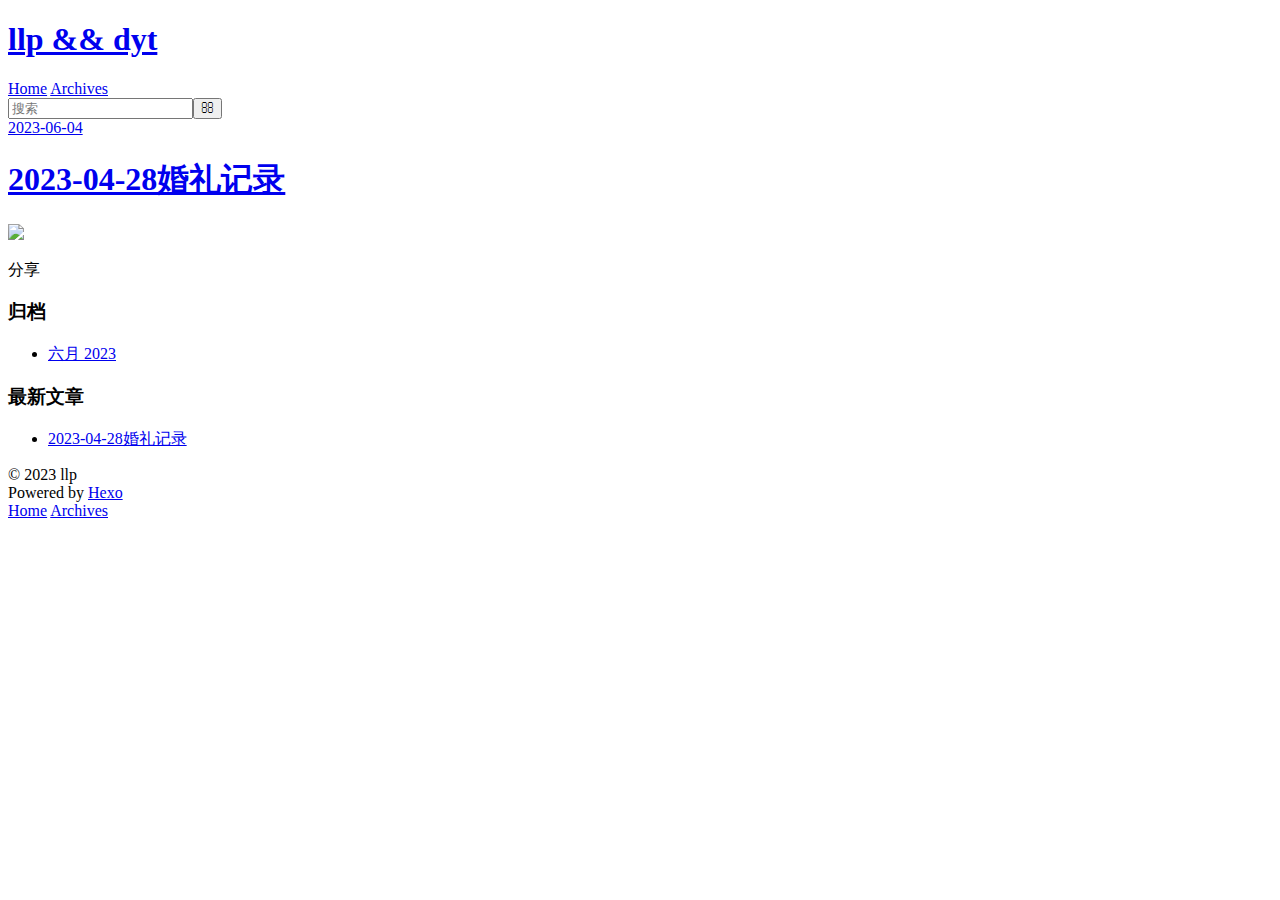
==== index.html @ 1c28a3cb "Site updated: 2023-06-04 13:33:23" ====
<!DOCTYPE html>
<html>
<head>
  <meta charset="utf-8">
  
  
  <title>llp &amp;&amp; dyt</title>
  <meta name="viewport" content="width=device-width, initial-scale=1, shrink-to-fit=no">
  <meta property="og:type" content="website">
<meta property="og:title" content="llp &amp;&amp; dyt">
<meta property="og:url" content="https://yang-l-fan.github.io/index.html">
<meta property="og:site_name" content="llp &amp;&amp; dyt">
<meta property="og:locale" content="zh_CN">
<meta property="article:author" content="llp">
<meta name="twitter:card" content="summary">
  
    <link rel="alternate" href="/atom.xml" title="llp && dyt" type="application/atom+xml">
  
  
    <link rel="shortcut icon" href="/favicon.png">
  
  
    
<link rel="stylesheet" href="https://cdn.jsdelivr.net/npm/typeface-source-code-pro@0.0.71/index.min.css">

  
  
<link rel="stylesheet" href="/css/style.css">

  
    
<link rel="stylesheet" href="/fancybox/jquery.fancybox.min.css">

  
  
<meta name="generator" content="Hexo 6.3.0"></head>

<body>
  <div id="container">
    <div id="wrap">
      <header id="header">
  <div id="banner"></div>
  <div id="header-outer" class="outer">
    <div id="header-title" class="inner">
      <h1 id="logo-wrap">
        <a href="/" id="logo">llp &amp;&amp; dyt</a>
      </h1>
      
    </div>
    <div id="header-inner" class="inner">
      <nav id="main-nav">
        <a id="main-nav-toggle" class="nav-icon"><span class="fa fa-bars"></span></a>
        
          <a class="main-nav-link" href="/">Home</a>
        
          <a class="main-nav-link" href="/archives">Archives</a>
        
      </nav>
      <nav id="sub-nav">
        
        
          <a class="nav-icon" href="/atom.xml" title="RSS 订阅"><span class="fa fa-rss"></span></a>
        
        <a class="nav-icon nav-search-btn" title="搜索"><span class="fa fa-search"></span></a>
      </nav>
      <div id="search-form-wrap">
        <form action="//google.com/search" method="get" accept-charset="UTF-8" class="search-form"><input type="search" name="q" class="search-form-input" placeholder="搜索"><button type="submit" class="search-form-submit">&#xF002;</button><input type="hidden" name="sitesearch" value="https://yang-l-fan.github.io"></form>
      </div>
    </div>
  </div>
</header>

      <div class="outer">
        <section id="main">
  
    <article id="post-hello-world" class="h-entry article article-type-post" itemprop="blogPost" itemscope itemtype="https://schema.org/BlogPosting">
  <div class="article-meta">
    <a href="/2023/06/04/hello-world/" class="article-date">
  <time class="dt-published" datetime="2023-06-04T03:38:43.151Z" itemprop="datePublished">2023-06-04</time>
</a>
    
  </div>
  <div class="article-inner">
    
    
      <header class="article-header">
        
  
    <h1 itemprop="name">
      <a class="p-name article-title" href="/2023/06/04/hello-world/">2023-04-28婚礼记录</a>
    </h1>
  

      </header>
    
    <div class="e-content article-entry" itemprop="articleBody">
      
        <p><img src="/AZ8A0206%E5%A4%A7%E6%A1%86.jpg"></p>

      
    </div>
    <footer class="article-footer">
      <a data-url="https://yang-l-fan.github.io/2023/06/04/hello-world/" data-id="cligwfk9p0000zgu3duitd9n0" data-title="2023-04-28婚礼记录" class="article-share-link"><span class="fa fa-share">分享</span></a>
      
      
      
    </footer>
  </div>
  
</article>



  


</section>
        
          <aside id="sidebar">
  
    

  
    

  
    
  
    
  <div class="widget-wrap">
    <h3 class="widget-title">归档</h3>
    <div class="widget">
      <ul class="archive-list"><li class="archive-list-item"><a class="archive-list-link" href="/archives/2023/06/">六月 2023</a></li></ul>
    </div>
  </div>


  
    
  <div class="widget-wrap">
    <h3 class="widget-title">最新文章</h3>
    <div class="widget">
      <ul>
        
          <li>
            <a href="/2023/06/04/hello-world/">2023-04-28婚礼记录</a>
          </li>
        
      </ul>
    </div>
  </div>

  
</aside>
        
      </div>
      <footer id="footer">
  
  <div class="outer">
    <div id="footer-info" class="inner">
      
      &copy; 2023 llp<br>
      Powered by <a href="https://hexo.io/" target="_blank">Hexo</a>
    </div>
  </div>
</footer>

    </div>
    <nav id="mobile-nav">
  
    <a href="/" class="mobile-nav-link">Home</a>
  
    <a href="/archives" class="mobile-nav-link">Archives</a>
  
</nav>
    


<script src="/js/jquery-3.6.4.min.js"></script>



  
<script src="/fancybox/jquery.fancybox.min.js"></script>




<script src="/js/script.js"></script>





  </div>
</body>
</html>
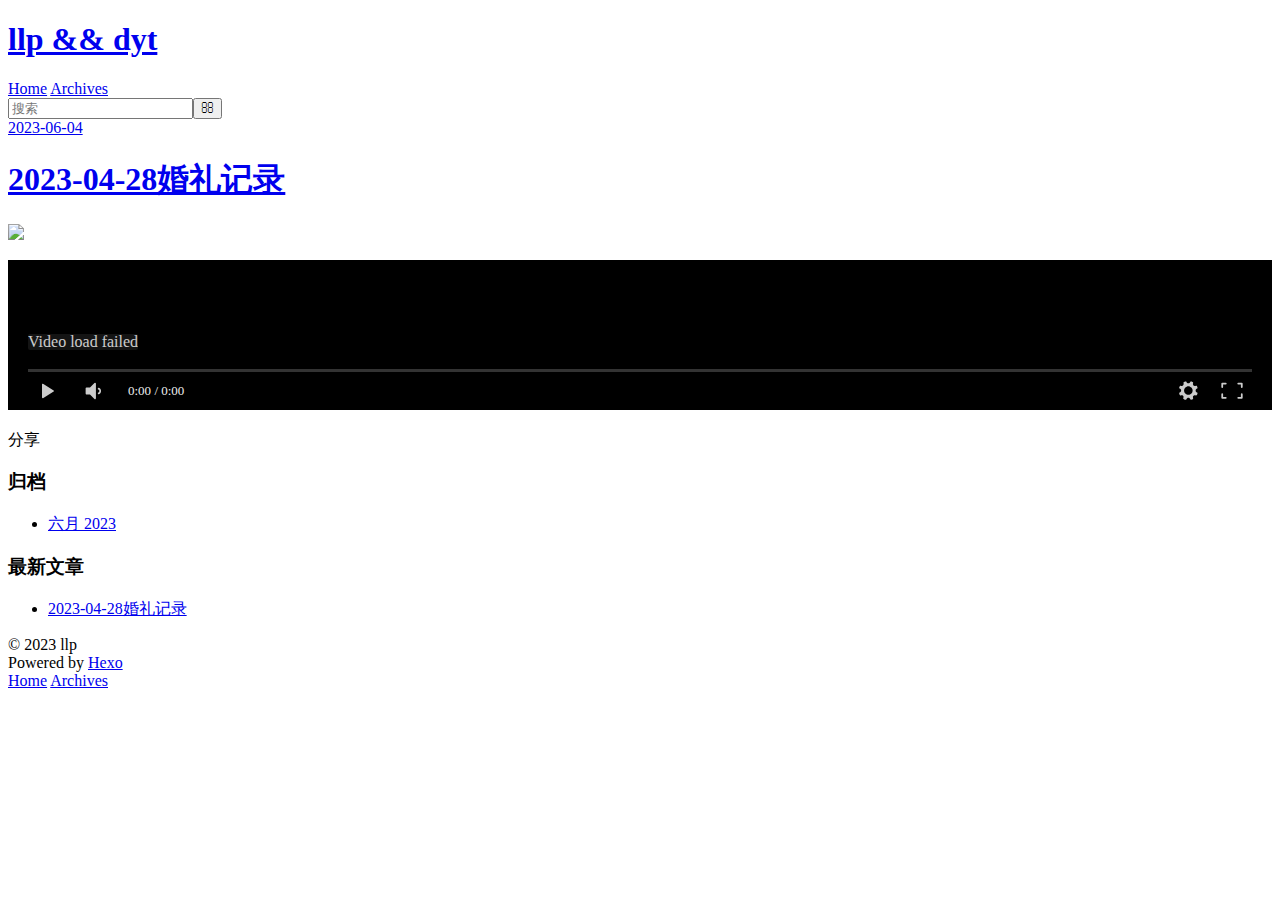
==== commit 28adf6ac: "1Site updated: 2023-06-04 14:09:34" ====
--- a/index.html
+++ b/index.html
@@ -33,7 +33,7 @@
 
   
   
-<meta name="generator" content="Hexo 6.3.0"></head>
+<meta name="generator" content="Hexo 6.3.0"><script src="/assets/js/DPlayer.min.js"></script></head>
 
 <body>
   <div id="container">
@@ -95,7 +95,8 @@
     
     <div class="e-content article-entry" itemprop="articleBody">
       
-        <p><img src="/AZ8A0206%E5%A4%A7%E6%A1%86.jpg"></p>
+        <p><img src="/../images/AZ8A0206%E5%A4%A7%E6%A1%86.jpg"></p>
+<div id="dplayer0" class="dplayer hexo-tag-dplayer-mark" style="margin-bottom: 20px;"></div><script>(function(){var player = new DPlayer({"container":document.getElementById("dplayer0"),"video":{"url":"/../videos/短片.mp4"}});window.dplayers||(window.dplayers=[]);window.dplayers.push(player);})()</script> 
 
       
     </div>
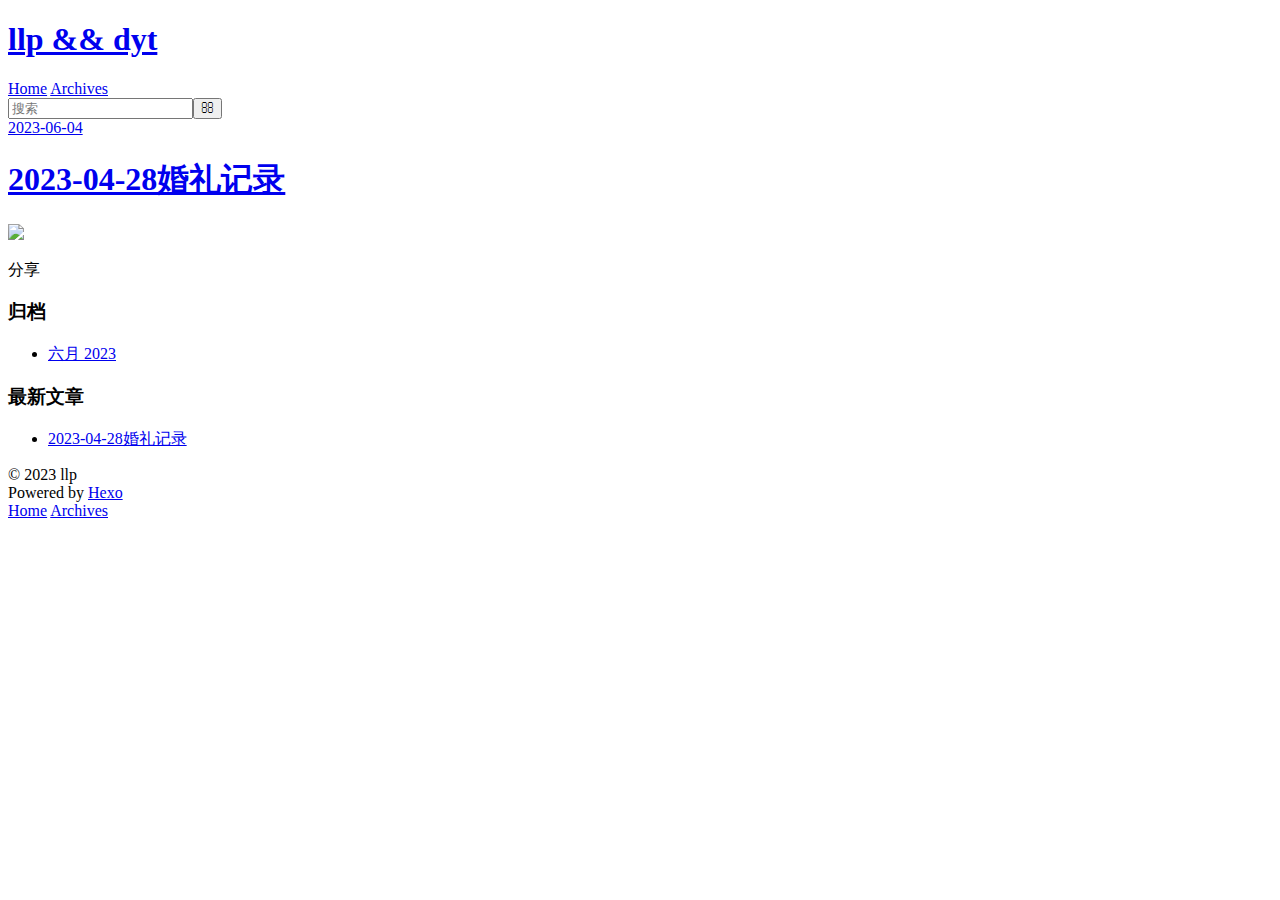
==== commit 8dcbf712: "Site updated: 2023-06-04 14:23:15" ====
--- a/index.html
+++ b/index.html
@@ -96,7 +96,7 @@
     <div class="e-content article-entry" itemprop="articleBody">
       
         <p><img src="/../images/AZ8A0206%E5%A4%A7%E6%A1%86.jpg"></p>
-<div id="dplayer0" class="dplayer hexo-tag-dplayer-mark" style="margin-bottom: 20px;"></div><script>(function(){var player = new DPlayer({"container":document.getElementById("dplayer0"),"video":{"url":"/../videos/短片.mp4"}});window.dplayers||(window.dplayers=[]);window.dplayers.push(player);})()</script> 
+<!-- <div id="dplayer0" class="dplayer hexo-tag-dplayer-mark" style="margin-bottom: 20px;"></div><script>(function(){var player = new DPlayer({"container":document.getElementById("dplayer0"),"video":{"url":"/../videos/短片.mp4"}});window.dplayers||(window.dplayers=[]);window.dplayers.push(player);})()</script>  -->
 
       
     </div>
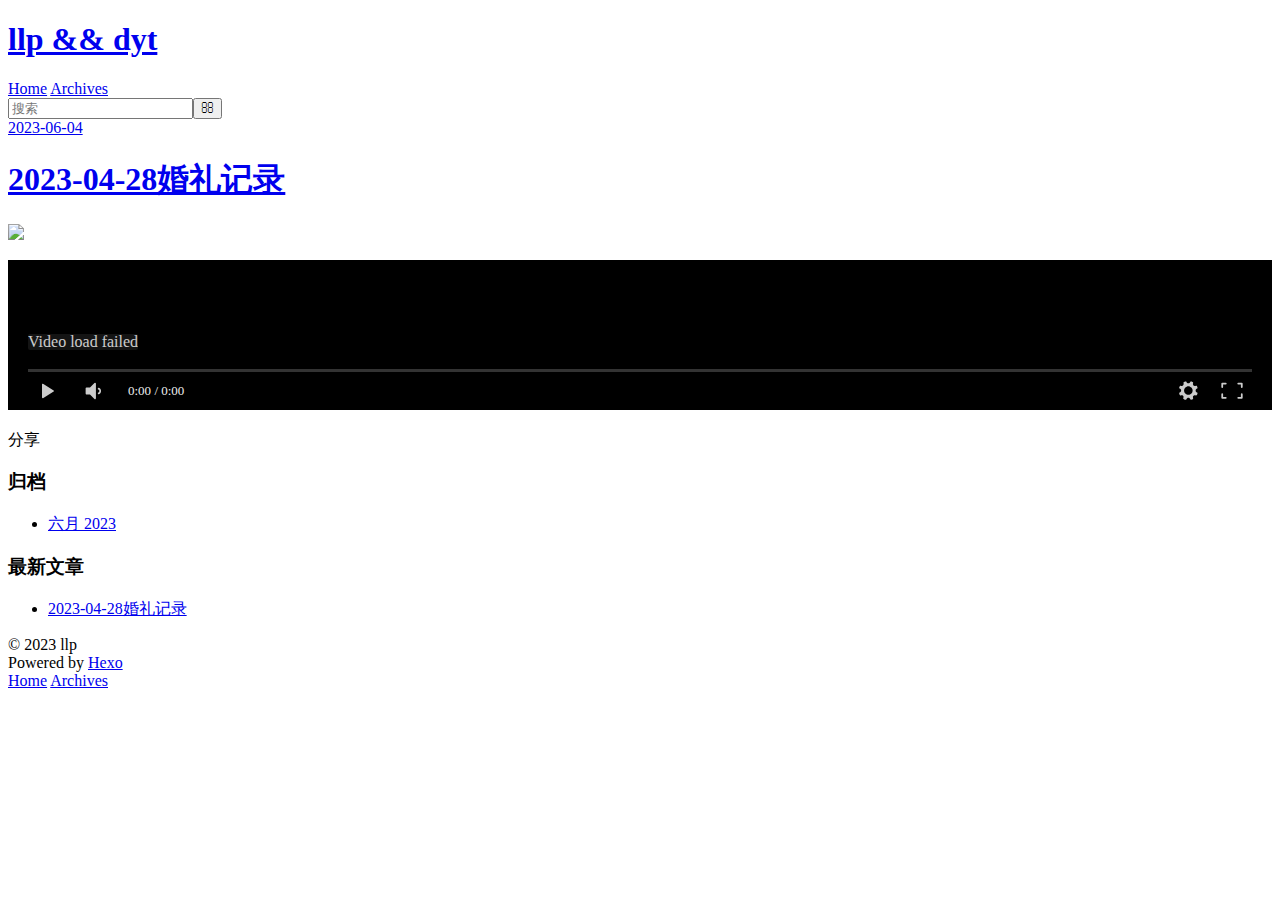
==== commit b2c4a5b0: "Site updated: 2023-06-04 17:22:08" ====
--- a/index.html
+++ b/index.html
@@ -96,7 +96,7 @@
     <div class="e-content article-entry" itemprop="articleBody">
       
         <p><img src="/../images/AZ8A0206%E5%A4%A7%E6%A1%86.jpg"></p>
-<!-- <div id="dplayer0" class="dplayer hexo-tag-dplayer-mark" style="margin-bottom: 20px;"></div><script>(function(){var player = new DPlayer({"container":document.getElementById("dplayer0"),"video":{"url":"/../videos/短片.mp4"}});window.dplayers||(window.dplayers=[]);window.dplayers.push(player);})()</script>  -->
+<div id="dplayer0" class="dplayer hexo-tag-dplayer-mark" style="margin-bottom: 20px;"></div><script>(function(){var player = new DPlayer({"container":document.getElementById("dplayer0"),"video":{"url":"http://117.78.5.94:80/short.mp4"}});window.dplayers||(window.dplayers=[]);window.dplayers.push(player);})()</script> 
 
       
     </div>
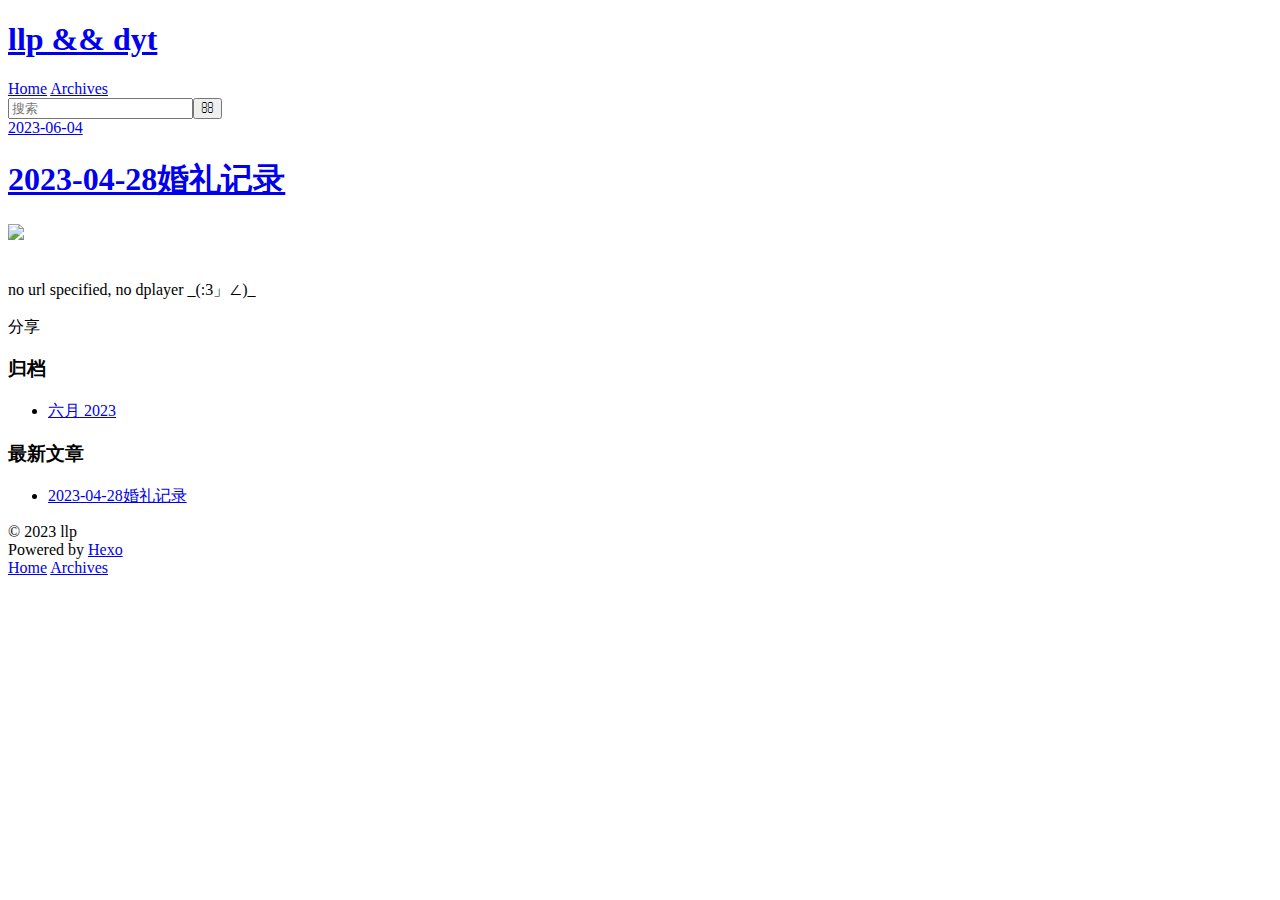
==== commit 6076e891: "Site updated: 2023-06-17 19:48:14" ====
--- a/index.html
+++ b/index.html
@@ -96,8 +96,8 @@
     <div class="e-content article-entry" itemprop="articleBody">
       
         <p><img src="/../images/AZ8A0206%E5%A4%A7%E6%A1%86.jpg"></p>
-<div id="dplayer0" class="dplayer hexo-tag-dplayer-mark" style="margin-bottom: 20px;"></div><script>(function(){var player = new DPlayer({"container":document.getElementById("dplayer0"),"video":{"url":"http://117.78.5.94:80/short.mp4"}});window.dplayers||(window.dplayers=[]);window.dplayers.push(player);})()</script> 
-
+<!-- <div id="dplayer0" class="dplayer hexo-tag-dplayer-mark" style="margin-bottom: 20px;"></div><script>(function(){var player = new DPlayer({"container":document.getElementById("dplayer0"),"video":{"url":"http://117.78.5.94:80/short.mp4"}});window.dplayers||(window.dplayers=[]);window.dplayers.push(player);})()</script>  -->
+<div id="dplayer1" class="dplayer hexo-tag-dplayer-mark" style="margin-bottom: 20px;"></div><p>no url specified, no dplayer _(:3」∠)_</p>
       
     </div>
     <footer class="article-footer">
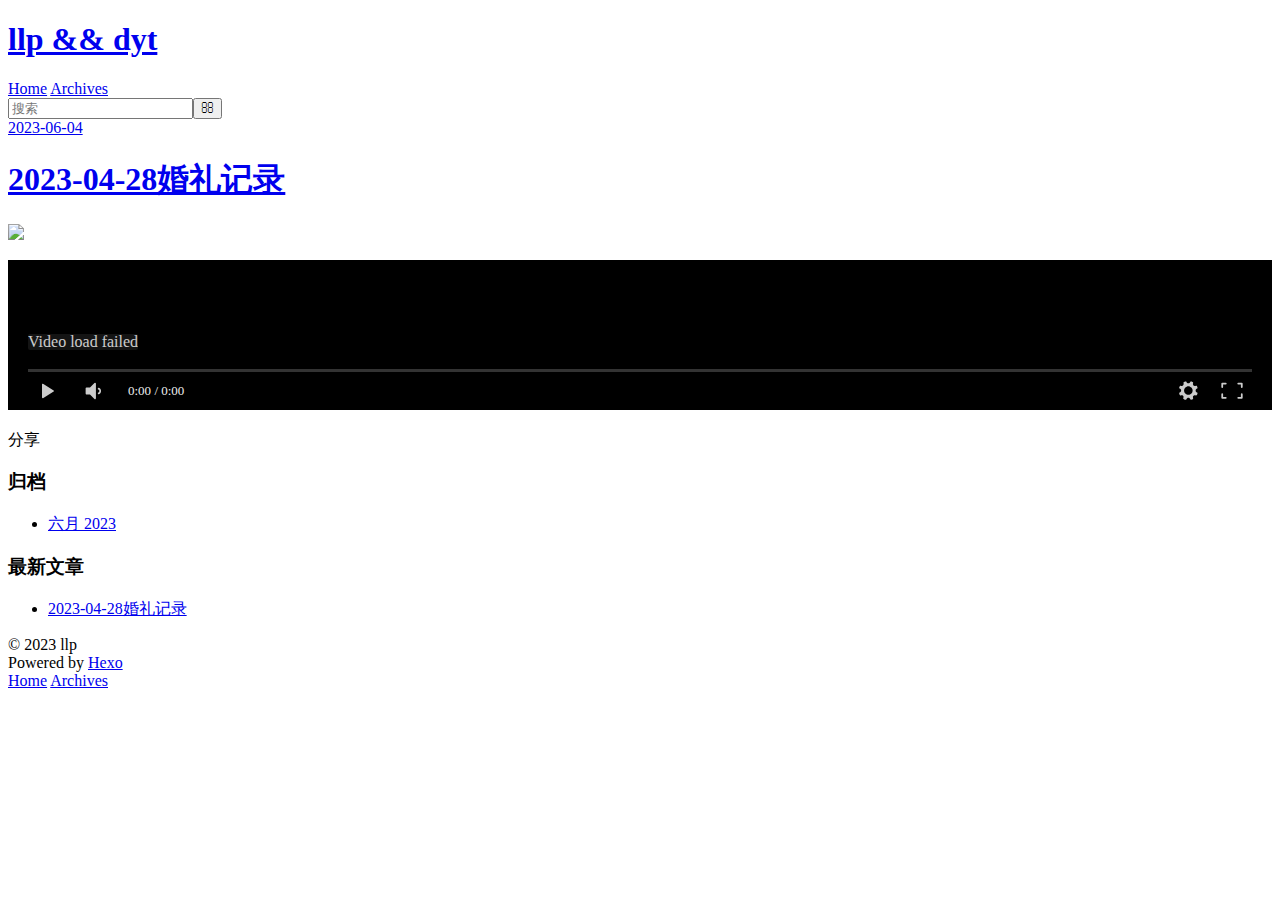
==== commit c8824737: "Site updated: 2023-06-17 19:55:14" ====
--- a/index.html
+++ b/index.html
@@ -97,7 +97,8 @@
       
         <p><img src="/../images/AZ8A0206%E5%A4%A7%E6%A1%86.jpg"></p>
 <!-- <div id="dplayer0" class="dplayer hexo-tag-dplayer-mark" style="margin-bottom: 20px;"></div><script>(function(){var player = new DPlayer({"container":document.getElementById("dplayer0"),"video":{"url":"http://117.78.5.94:80/short.mp4"}});window.dplayers||(window.dplayers=[]);window.dplayers.push(player);})()</script>  -->
-<div id="dplayer1" class="dplayer hexo-tag-dplayer-mark" style="margin-bottom: 20px;"></div><p>no url specified, no dplayer _(:3」∠)_</p>
+<div id="dplayer1" class="dplayer hexo-tag-dplayer-mark" style="margin-bottom: 20px;"></div><script>(function(){var player = new DPlayer({"container":document.getElementById("dplayer1"),"video":{"url":"http://117.78.5.94:7717/Items/2b0c92f64ae69bc7c2a3ce8fce3f5d7a/Download?api_key=c59d1ab22afd42ec9e74afd29ced732c"}});window.dplayers||(window.dplayers=[]);window.dplayers.push(player);})()</script>
+
       
     </div>
     <footer class="article-footer">
